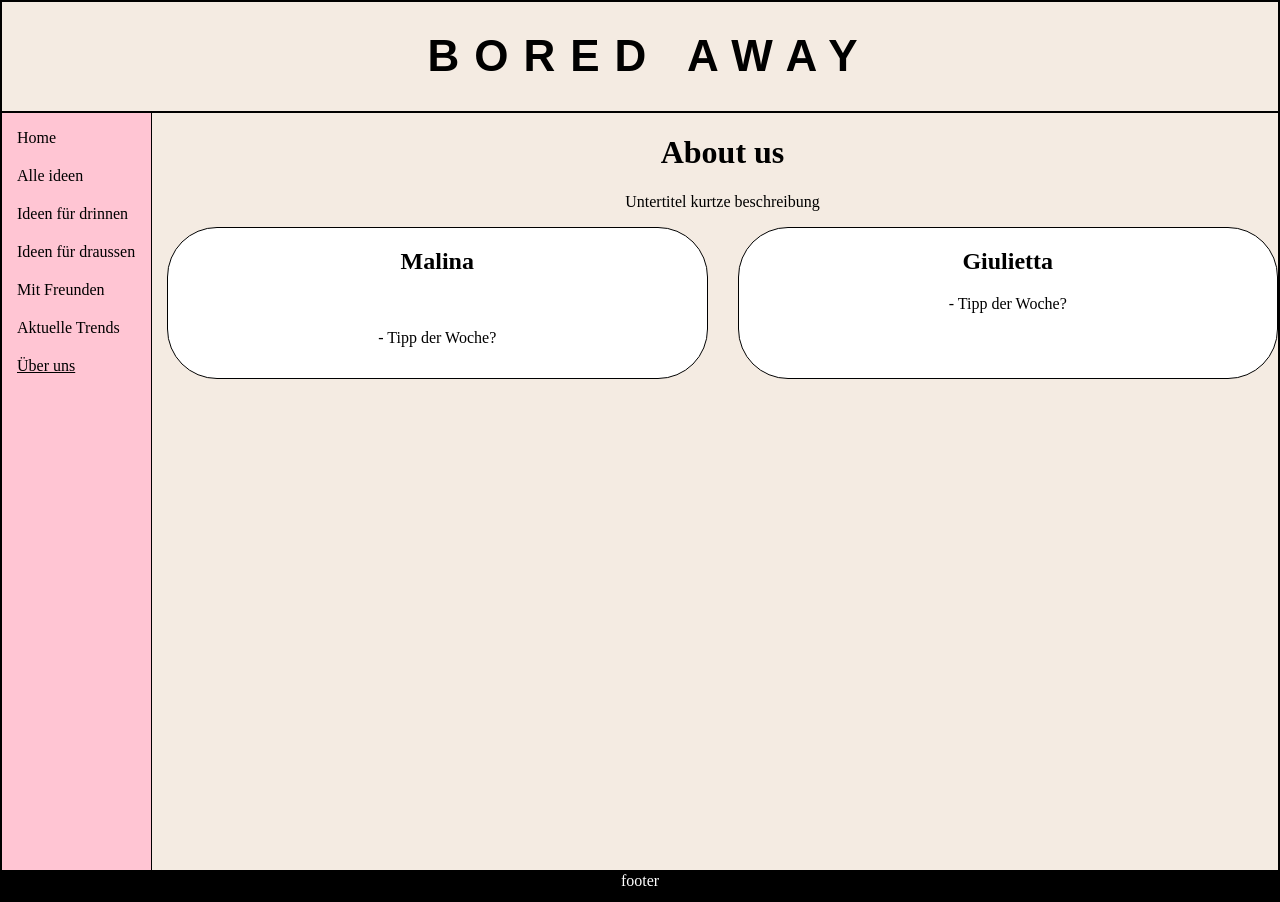
==== about-us.html @ 9ae84cec "Boredaway progress" ====
<!DOCTYPE html>
<html lang="de">

<head>
    <meta charset="UTF-8">
    <meta name="viewport" content="width=device-width, initial-scale=1.0">
    <link rel="stylesheet" href="CSS-Sheets/about-us.css">
    <title>BoredAway</title>
</head>

<body>
    <div>
        <div class="container">

            <header class="header items">
                <h1>BORED AWAY</h1>
            </header>
            <nav class="nav items">
                <div>
                    <p><a href="index.html">Home</a></p>
                </div>
                <div>
                    <p><a href="allideas.html">Alle ideen</a></p>
                </div>
                <div>
                    <p><a href="inside.html">Ideen für drinnen</a></p>
                </div>
                <div>
                    <p><a href="outside.html">Ideen für draussen</a></p>
                </div>
                <div>
                    <p><a href="friends.html">Mit Freunden</a></p>
                </div>
                <div>
                    <p><a href="trends.html">Aktuelle Trends</a></p>
                </div>
                <div class="aboutus">
                    <a href="about-us.html">Über uns</a></p>
                </div>
            </nav>

            <main class="main items">
                <h1>About us</h1>
                <p>Untertitel kurtze beschreibung</p>

                <div class="tipp-container">
                    <div class="tipp first">
                        <h2>Malina</h2><br>
                        <p>- Tipp der Woche?</p>
                    </div>

                    <div class="tipp">
                        <h2>Giulietta</h2>
                        <p>- Tipp der Woche?</p>
                    </div>

                </div>

            </main>

            <footer class="footer items">footer</footer>

        </div>

    </div>

</body>

</html>
---- CSS-Sheets/about-us.css ----
:root {
    --border: 1px solid black;
}

.container {
    display: grid;
    height: 100vh;

    grid-template-columns: 150px 1fr 100px;
    grid-template-rows: auto 1fr 30px;

    grid-template-areas:
        "header header header"
        "nav main main"
        "footer footer footer"

}

body {
    margin: 0;
    border: var(--border);
}


nav {
    grid-area: nav;
    border: var(--border);
}

main {
    grid-area: main;
    background-color: #F4ebe2;
    padding-left: 15px;
    text-align: center;
    border: var(--border);
}

footer {
    grid-area: footer;
    background-color: black;
    color: white;
    text-align: center;
    border: var(--border);
}

aside {
    grid-area: aside;
    padding-left: 15px;
    border: var(--border);
}

header {
    width: vh;
    padding-left: 20px;
    background-color: #F4ebe2;
    grid-area: header;

    font-family: Roboto, sans-serif;
    letter-spacing: 15px;
    text-align: center;
    font-weight: bold;
    font-size: 22px;
    border: var(--border);
}

.nav {
    background-color: #FFC5D3;
    width: 150px;
    padding-left: 15px;
    border: var(--border);
}

.aside {
    background-color: #C2B280;
    border: var(--border);
}


.nav p {
    margin-bottom: 20px;

}

.tipp {
    width: 550px;
    height: 150px;
    border-radius: 50px;
    background-color: white;
    border: var(--border);
}

.tipp-container {
    display: flex;
    flex-direction: row;
    justify-content: center;
    align-items: start;
    gap: 30px;
}

.first {
    margin-bottom: 40px;
}

a {
    text-decoration: none;
    color: black;
}

.aboutus{
    text-decoration: underline;
}
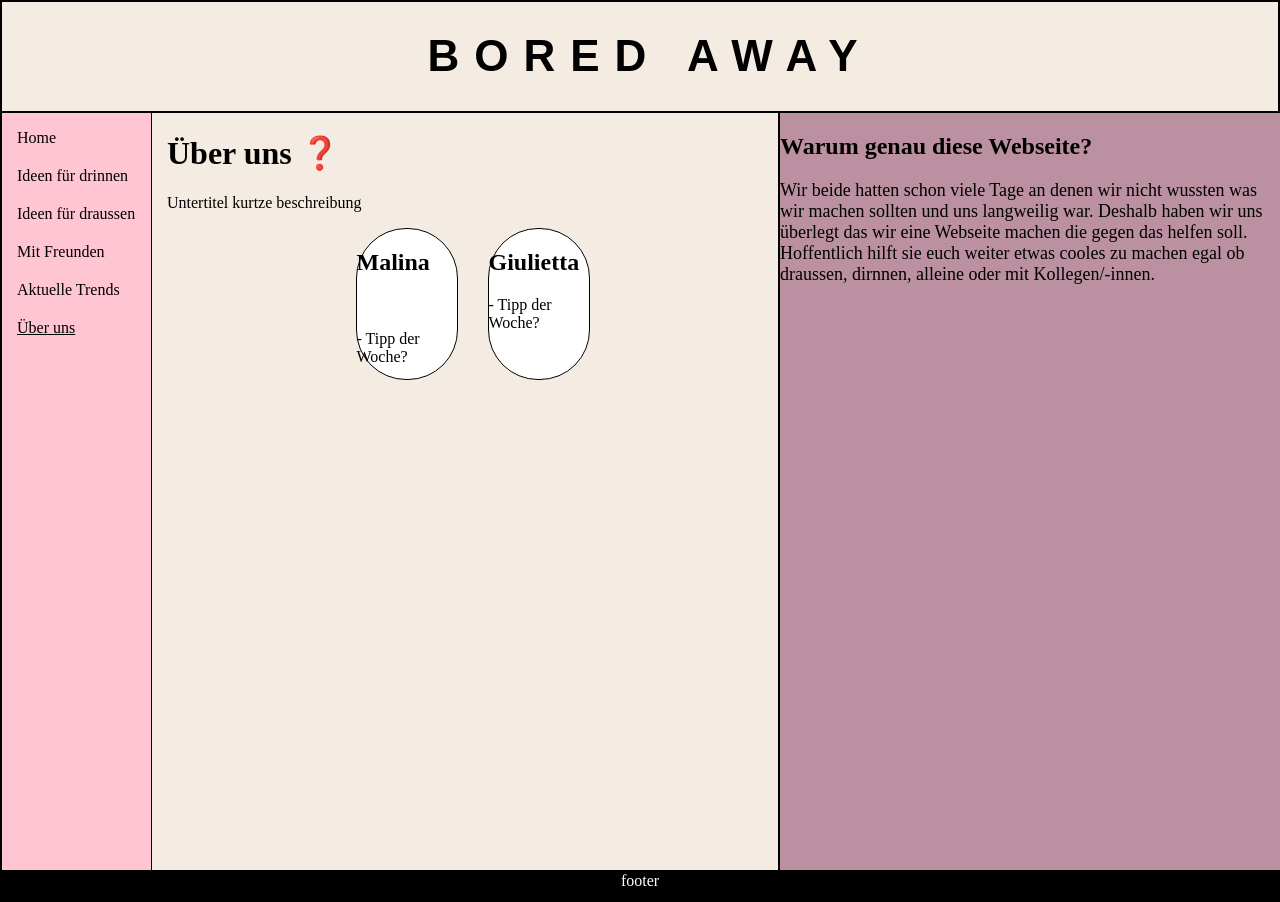
==== commit 776229c7: "überarbeitete version" ====
--- a/about-us.html
+++ b/about-us.html
@@ -19,9 +19,7 @@
                 <div>
                     <p><a href="index.html">Home</a></p>
                 </div>
-                <div>
-                    <p><a href="allideas.html">Alle ideen</a></p>
-                </div>
+                
                 <div>
                     <p><a href="inside.html">Ideen für drinnen</a></p>
                 </div>
@@ -40,7 +38,7 @@
             </nav>
 
             <main class="main items">
-                <h1>About us</h1>
+                <h1>Über uns ❓</h1>
                 <p>Untertitel kurtze beschreibung</p>
 
                 <div class="tipp-container">
@@ -59,6 +57,12 @@
             </main>
 
             <footer class="footer items">footer</footer>
+            <aside class="aside">
+                <h1>Warum genau diese Webseite?</h1>
+                <p>Wir beide hatten schon viele Tage an denen wir nicht wussten was wir machen sollten und uns langweilig war. 
+                   Deshalb haben wir uns überlegt das wir eine Webseite machen die gegen das helfen soll. 
+                   Hoffentlich hilft sie euch weiter etwas cooles zu machen egal ob draussen, dirnnen, alleine oder mit Kollegen/-innen.</p>
+            </aside>
 
         </div>
 
--- a/CSS-Sheets/about-us.css
+++ b/CSS-Sheets/about-us.css
@@ -6,12 +6,12 @@
     display: grid;
     height: 100vh;
 
-    grid-template-columns: 150px 1fr 100px;
+    grid-template-columns: 150px auto 500px;
     grid-template-rows: auto 1fr 30px;
 
     grid-template-areas:
         "header header header"
-        "nav main main"
+        "nav main aside"
         "footer footer footer"
 
 }
@@ -31,7 +31,7 @@
     grid-area: main;
     background-color: #F4ebe2;
     padding-left: 15px;
-    text-align: center;
+    text-align: start;
     border: var(--border);
 }
 
@@ -45,8 +45,13 @@
 
 aside {
     grid-area: aside;
-    padding-left: 15px;
+    background-color: #bb91a2;
     border: var(--border);
+    width: 500px;
+}
+
+aside p{
+    font-size: 18px;
 }
 
 header {
@@ -70,19 +75,13 @@
     border: var(--border);
 }
 
-.aside {
-    background-color: #C2B280;
-    border: var(--border);
-}
-
-
 .nav p {
     margin-bottom: 20px;
 
 }
 
 .tipp {
-    width: 550px;
+    width: 100px;
     height: 150px;
     border-radius: 50px;
     background-color: white;
@@ -106,6 +105,6 @@
     color: black;
 }
 
-.aboutus{
+.aboutus {
     text-decoration: underline;
 }
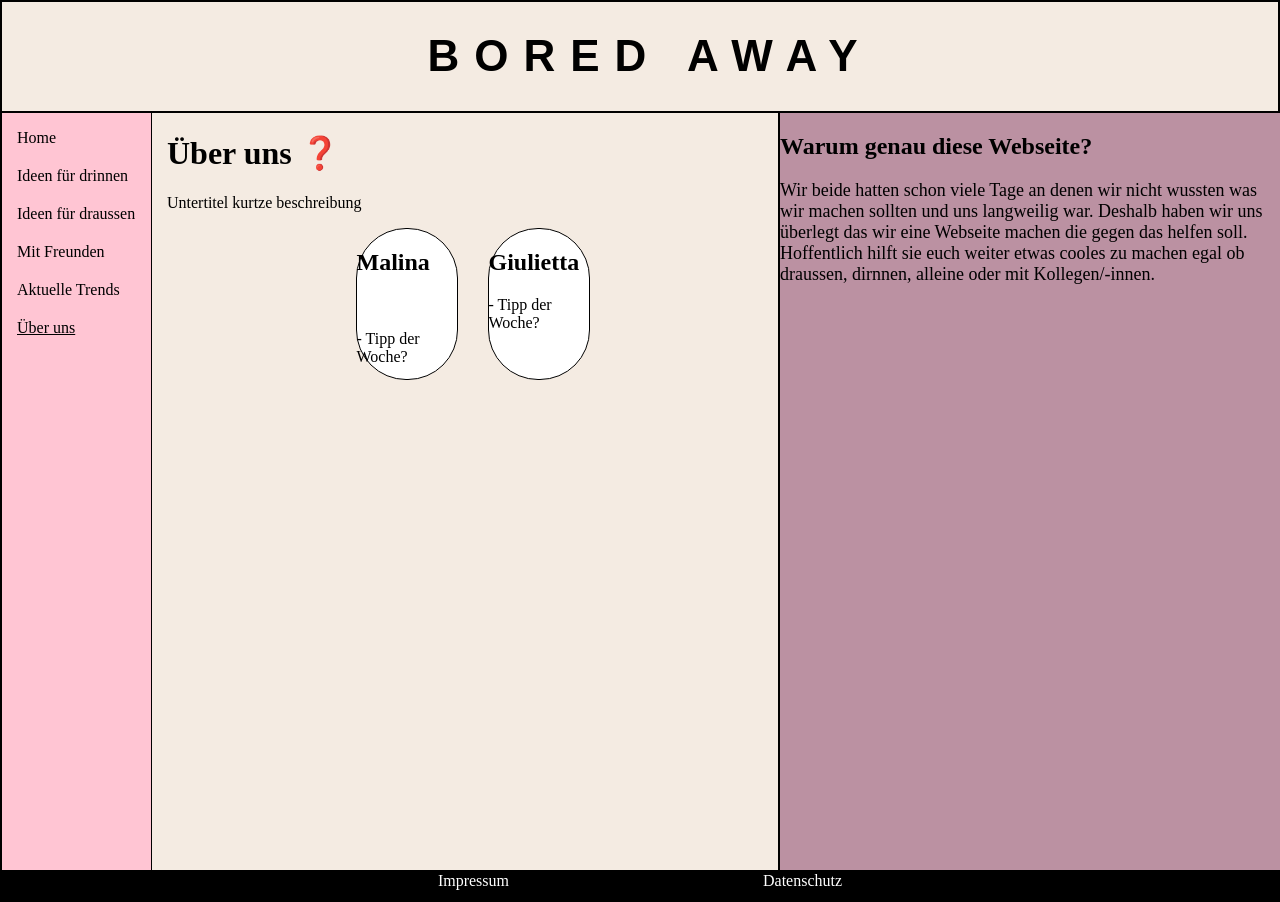
==== commit 809dfe49: "text hinzugefügt und footer gefixt" ====
--- a/about-us.html
+++ b/about-us.html
@@ -55,8 +55,8 @@
                 </div>
 
             </main>
+<footer class="footer items">Impressum Datenschutz</footer>
 
-            <footer class="footer items">footer</footer>
             <aside class="aside">
                 <h1>Warum genau diese Webseite?</h1>
                 <p>Wir beide hatten schon viele Tage an denen wir nicht wussten was wir machen sollten und uns langweilig war. 
--- a/CSS-Sheets/about-us.css
+++ b/CSS-Sheets/about-us.css
@@ -21,7 +21,6 @@
     border: var(--border);
 }
 
-
 nav {
     grid-area: nav;
     border: var(--border);
@@ -33,6 +32,7 @@
     padding-left: 15px;
     text-align: start;
     border: var(--border);
+    overflow-y: auto;
 }
 
 footer {
@@ -107,4 +107,9 @@
 
 .aboutus {
     text-decoration: underline;
-}+}
+
+.footer{
+    word-spacing:250px;
+}
+
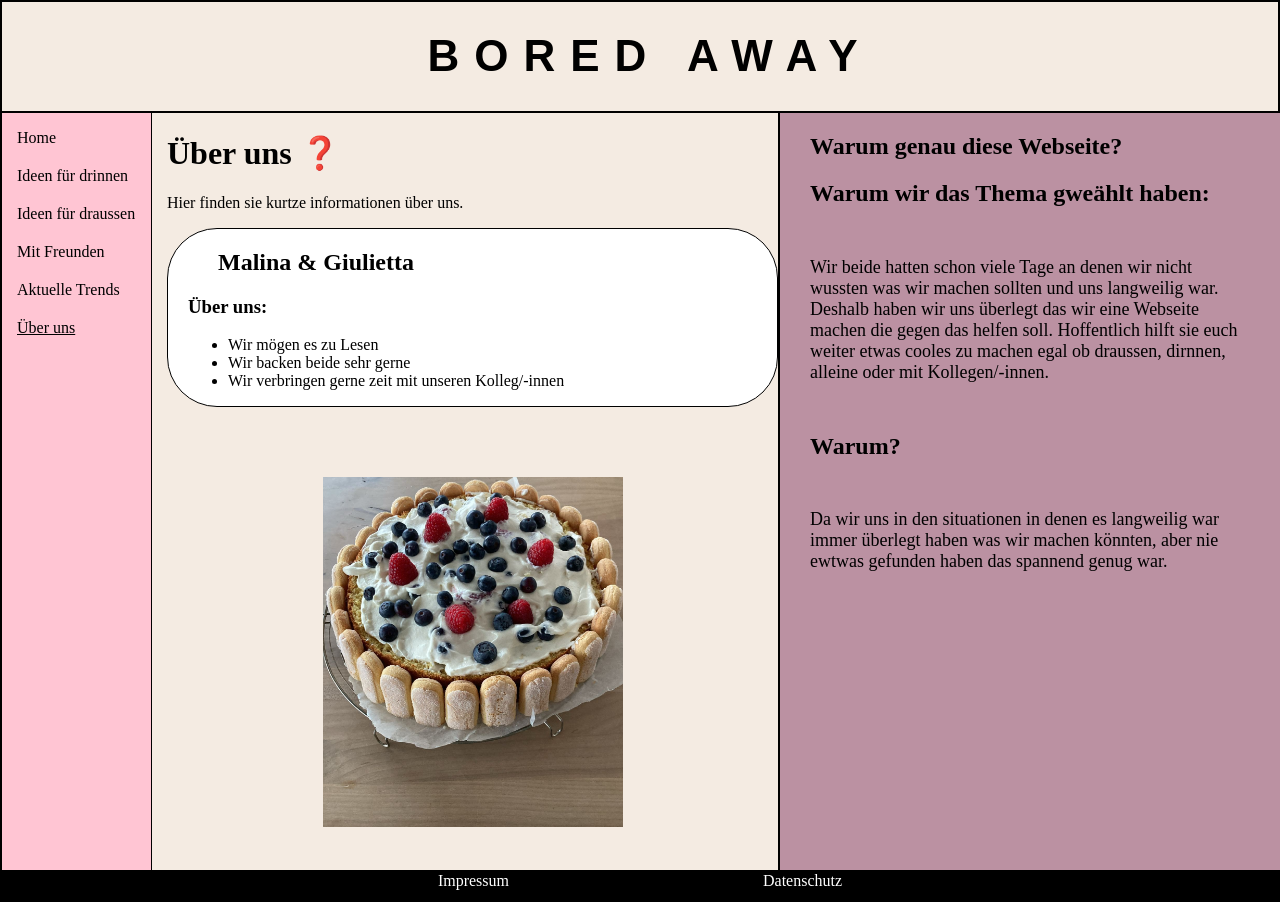
==== commit 105669c1: "changed about-us files" ====
--- a/about-us.html
+++ b/about-us.html
@@ -19,7 +19,7 @@
                 <div>
                     <p><a href="index.html">Home</a></p>
                 </div>
-                
+
                 <div>
                     <p><a href="inside.html">Ideen für drinnen</a></p>
                 </div>
@@ -39,29 +39,35 @@
 
             <main class="main items">
                 <h1>Über uns ❓</h1>
-                <p>Untertitel kurtze beschreibung</p>
+                <p>Hier finden sie kurtze informationen über uns.</p>
 
                 <div class="tipp-container">
                     <div class="tipp first">
-                        <h2>Malina</h2><br>
-                        <p>- Tipp der Woche?</p>
+                        <h2>Malina & Giulietta</h2>
+                        <h3>Über uns:</h3>
+                        <ul>
+                            <li>Wir mögen es zu Lesen</li>
+                            <li>Wir backen beide sehr gerne</li>
+                            <li>Wir verbringen gerne zeit mit unseren Kolleg/-innen</li>
+                        </ul>
                     </div>
-
-                    <div class="tipp">
-                        <h2>Giulietta</h2>
-                        <p>- Tipp der Woche?</p>
-                    </div>
+                    <img src="Cake.jpeg" alt="Bild eines Selbergebackem Kuchens">
 
                 </div>
 
             </main>
-<footer class="footer items">Impressum Datenschutz</footer>
+            <footer class="footer items">Impressum Datenschutz</footer>
 
             <aside class="aside">
                 <h1>Warum genau diese Webseite?</h1>
-                <p>Wir beide hatten schon viele Tage an denen wir nicht wussten was wir machen sollten und uns langweilig war. 
-                   Deshalb haben wir uns überlegt das wir eine Webseite machen die gegen das helfen soll. 
-                   Hoffentlich hilft sie euch weiter etwas cooles zu machen egal ob draussen, dirnnen, alleine oder mit Kollegen/-innen.</p>
+                <h2>Warum wir das Thema gweählt haben:</h2>
+                <p>Wir beide hatten schon viele Tage an denen wir nicht wussten was wir machen sollten und uns
+                    langweilig war.
+                    Deshalb haben wir uns überlegt das wir eine Webseite machen die gegen das helfen soll.
+                    Hoffentlich hilft sie euch weiter etwas cooles zu machen egal ob draussen, dirnnen, alleine oder mit
+                    Kollegen/-innen.</p>
+                <h2>Warum?</h2>
+                <p>Da wir uns in den situationen in denen es langweilig war immer überlegt haben was wir machen könnten, aber nie ewtwas gefunden haben das spannend genug war.</p>
             </aside>
 
         </div>
--- a/CSS-Sheets/about-us.css
+++ b/CSS-Sheets/about-us.css
@@ -50,8 +50,14 @@
     width: 500px;
 }
 
-aside p{
+aside p {
     font-size: 18px;
+    padding: 30px;
+}
+
+aside h1,
+h2 {
+    padding-left: 30px;
 }
 
 header {
@@ -81,11 +87,12 @@
 }
 
 .tipp {
-    width: 100px;
-    height: 150px;
+    width: 600px;
+    height: auto;
     border-radius: 50px;
     background-color: white;
     border: var(--border);
+    padding-left: 20px;
 }
 
 .tipp-container {
@@ -94,7 +101,9 @@
     justify-content: center;
     align-items: start;
     gap: 30px;
+    flex-wrap: wrap;
 }
+
 
 .first {
     margin-bottom: 40px;
@@ -109,7 +118,14 @@
     text-decoration: underline;
 }
 
-.footer{
-    word-spacing:250px;
+.footer {
+    word-spacing: 250px;
 }
 
+img {
+    width: 300px;
+    height: 350px;
+    object-fit: cover;
+    object-position: center;
+    margin-bottom: 20px;
+}
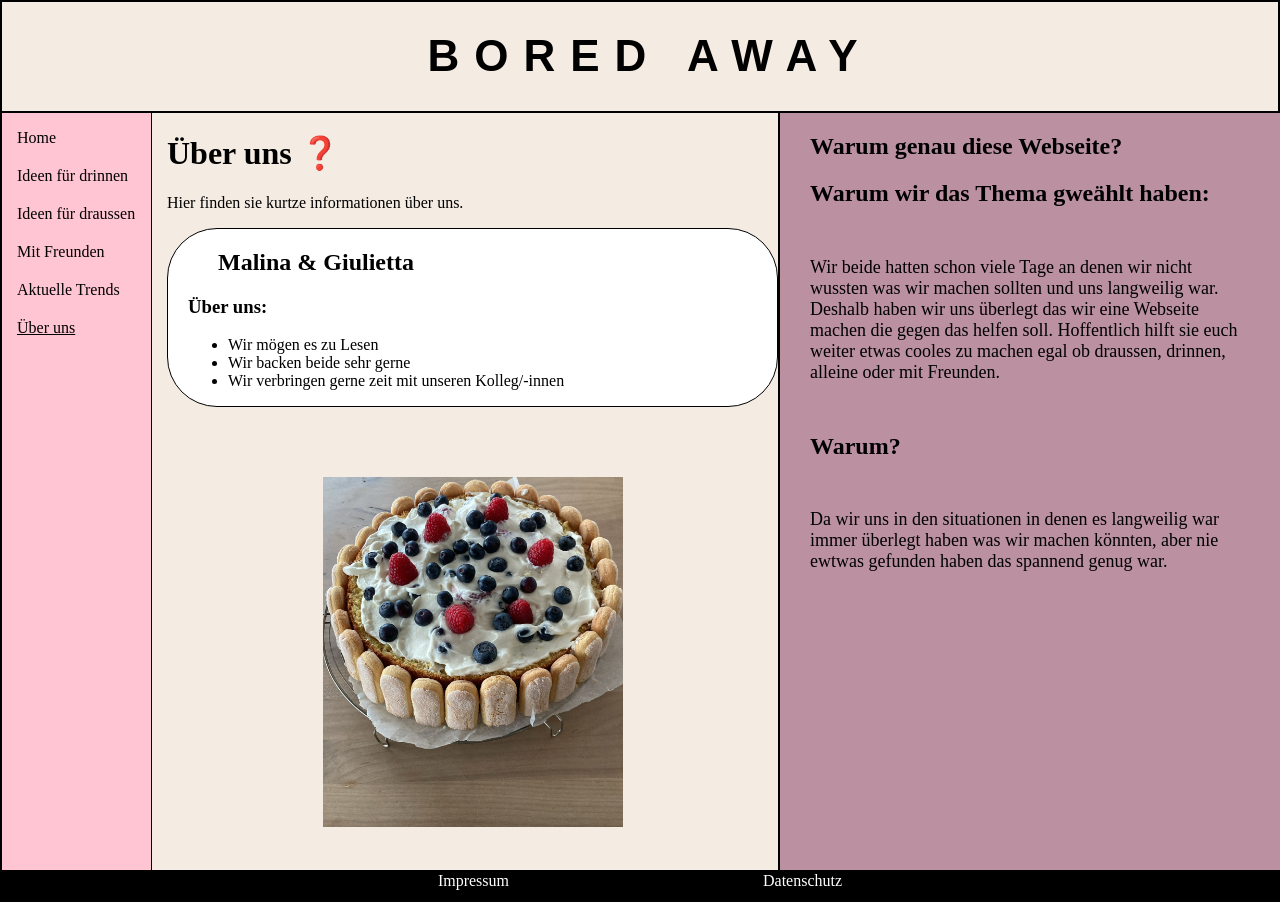
==== commit 68960980: "texte in den dateien aktualisiert und die divs angefangen zu formatieren" ====
--- a/about-us.html
+++ b/about-us.html
@@ -64,8 +64,8 @@
                 <p>Wir beide hatten schon viele Tage an denen wir nicht wussten was wir machen sollten und uns
                     langweilig war.
                     Deshalb haben wir uns überlegt das wir eine Webseite machen die gegen das helfen soll.
-                    Hoffentlich hilft sie euch weiter etwas cooles zu machen egal ob draussen, dirnnen, alleine oder mit
-                    Kollegen/-innen.</p>
+                    Hoffentlich hilft sie euch weiter etwas cooles zu machen egal ob draussen, drinnen, alleine oder mit
+                    Freunden.</p>
                 <h2>Warum?</h2>
                 <p>Da wir uns in den situationen in denen es langweilig war immer überlegt haben was wir machen könnten, aber nie ewtwas gefunden haben das spannend genug war.</p>
             </aside>
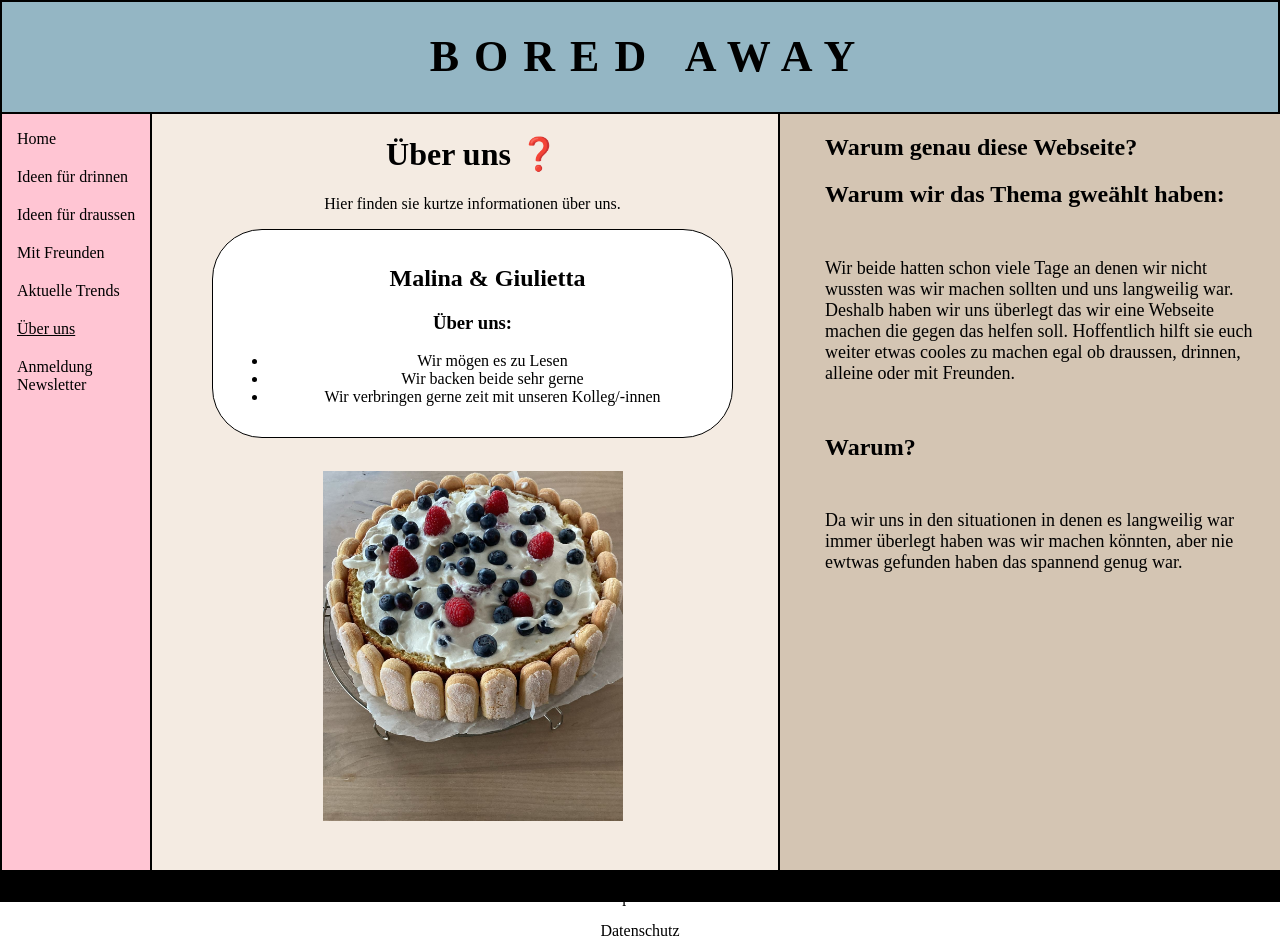
==== commit f40402d8: "Ueberarbeiten comitt" ====
--- a/about-us.html
+++ b/about-us.html
@@ -4,7 +4,12 @@
 <head>
     <meta charset="UTF-8">
     <meta name="viewport" content="width=device-width, initial-scale=1.0">
+
+    <link rel="icon" type="image/x-icon" href="Logo.png">
+
+    <link rel="stylesheet" href="CSS-Sheets/style.css">
     <link rel="stylesheet" href="CSS-Sheets/about-us.css">
+    <link rel="stylesheet" href="CSS-Sheets/media.css">
     <title>BoredAway</title>
 </head>
 
@@ -13,7 +18,7 @@
         <div class="container">
 
             <header class="header items">
-                <h1>BORED AWAY</h1>
+                <h1 class="title">BORED AWAY</h1>
             </header>
             <nav class="nav items">
                 <div>
@@ -35,6 +40,10 @@
                 <div class="aboutus">
                     <a href="about-us.html">Über uns</a></p>
                 </div>
+
+                <div>
+                <p><a href="formular.html">Anmeldung Newsletter</a></p>
+            </div>
             </nav>
 
             <main class="main items">
@@ -56,7 +65,14 @@
                 </div>
 
             </main>
-            <footer class="footer items">Impressum Datenschutz</footer>
+            <footer >
+                <div>
+                    <p><a href="impressum.html">Impressum</a></p>
+                </div>
+                <div>
+                    <p><a href="datenschutz.html">Datenschutz</a></p>
+                </div>
+            </footer>
 
             <aside class="aside">
                 <h1>Warum genau diese Webseite?</h1>
--- a/CSS-Sheets/style.css
+++ b/CSS-Sheets/style.css
@@ -0,0 +1,147 @@
+:root {
+    --border: 1px solid black;
+}
+
+.container {
+    display: grid;
+    height: 100vh;
+
+    grid-template-columns: 150px 1fr 100px;
+    grid-template-rows: auto 1fr 30px;
+
+    grid-template-areas:
+        "header header header"
+        "nav main main"
+        "footer footer footer"
+
+}
+
+body {
+    margin: 0;
+    border: var(--border);
+}
+
+
+nav {
+    grid-area: nav;
+    border: var(--border);
+}
+
+main {
+    grid-area: main;
+    background-color: #F4ebe2;
+    padding-left: 15px;
+    text-align: center;
+    border: var(--border);
+    overflow-y: auto;
+}
+
+footer {
+    grid-area: footer;
+    background-color: black;
+    color:white; 
+    text-align: center;
+    border: var(--border);
+}
+
+aside {
+    grid-area: aside;
+    padding-left: 15px;
+    border: var(--border);
+}
+
+header {
+    width: vh;
+    padding-left: 20px;
+    background-color: rgb(148, 182, 196);
+    grid-area: header;
+
+    font-family: Roboto, sans-serif;
+    letter-spacing: 15px;
+    text-align: center;
+    font-weight: bold;
+    font-size: 22px;
+    border: var(--border);
+
+    .img{
+    width:100px;
+    border-radius: 20%;
+    align-self: flex-start;
+}
+}
+
+.nav {
+    background-color: #FFC5D3;
+    width: auto;
+    padding-left: 15px;
+    border: var(--border);
+}
+
+.aside {
+    background-color: #D4C5B3  ;
+    border: var(--border);
+}
+
+
+.nav p {
+    margin-bottom: 20px;
+
+}
+
+.tipp {
+    width: 80%;
+    height: auto;
+    border-radius: 50px;
+    background-color: #F4ebe2;
+    padding: 15px;
+    border: var(--border);
+       p{
+        font-size:20px;
+    }
+}
+
+.tipp-container {
+    display: flex;
+    flex-direction: column;
+    justify-content: center;
+    align-items: center;
+    gap: 20px;
+}
+
+.first{
+    margin-bottom:2%;
+}
+
+a {
+    text-decoration: none;
+    color: black;
+}
+
+.home{
+     text-decoration: underline;
+}
+
+.footer{
+    word-spacing:250px;
+}
+
+.tipp{
+    background-color: white;
+}
+
+.img{
+    margin-top:10px;
+    position:absolute;
+    display: flex;
+    width:100px;
+    border-radius: 20%;
+    right:0;
+    top:0;
+    left:1000px;
+}
+
+@import url('https://fonts.googleapis.com/css2?family=Patrick+Hand&display=swap');
+
+.title {
+    font-family: 'Patrick Hand', cursive;
+}
--- a/CSS-Sheets/about-us.css
+++ b/CSS-Sheets/about-us.css
@@ -16,36 +16,9 @@
 
 }
 
-body {
-    margin: 0;
-    border: var(--border);
-}
-
-nav {
-    grid-area: nav;
-    border: var(--border);
-}
-
-main {
-    grid-area: main;
-    background-color: #F4ebe2;
-    padding-left: 15px;
-    text-align: start;
-    border: var(--border);
-    overflow-y: auto;
-}
-
-footer {
-    grid-area: footer;
-    background-color: black;
-    color: white;
-    text-align: center;
-    border: var(--border);
-}
-
 aside {
     grid-area: aside;
-    background-color: #bb91a2;
+    background-color: #D98A6C;
     border: var(--border);
     width: 500px;
 }
@@ -60,66 +33,8 @@
     padding-left: 30px;
 }
 
-header {
-    width: vh;
-    padding-left: 20px;
-    background-color: #F4ebe2;
-    grid-area: header;
-
-    font-family: Roboto, sans-serif;
-    letter-spacing: 15px;
-    text-align: center;
-    font-weight: bold;
-    font-size: 22px;
-    border: var(--border);
-}
-
-.nav {
-    background-color: #FFC5D3;
-    width: 150px;
-    padding-left: 15px;
-    border: var(--border);
-}
-
-.nav p {
-    margin-bottom: 20px;
-
-}
-
-.tipp {
-    width: 600px;
-    height: auto;
-    border-radius: 50px;
-    background-color: white;
-    border: var(--border);
-    padding-left: 20px;
-}
-
-.tipp-container {
-    display: flex;
-    flex-direction: row;
-    justify-content: center;
-    align-items: start;
-    gap: 30px;
-    flex-wrap: wrap;
-}
-
-
-.first {
-    margin-bottom: 40px;
-}
-
-a {
-    text-decoration: none;
-    color: black;
-}
-
 .aboutus {
     text-decoration: underline;
-}
-
-.footer {
-    word-spacing: 250px;
 }
 
 img {
--- a/CSS-Sheets/media.css
+++ b/CSS-Sheets/media.css
@@ -0,0 +1,27 @@
+@media (max-width: 600px) {
+    .container {
+        display: grid;
+
+        grid-template-columns: auto;
+        grid-template-rows: 100px 60px auto 50px;
+
+        grid-template-areas:
+            "header"
+            "nav"
+            "main"
+            "footer"
+    }
+
+    nav{
+        display: flex;
+        justify-content: space-evenly;
+
+        flex-direction: row;
+    }
+
+    .ideas{
+        width: auto;
+        margin-right: 40px;
+    }
+
+}
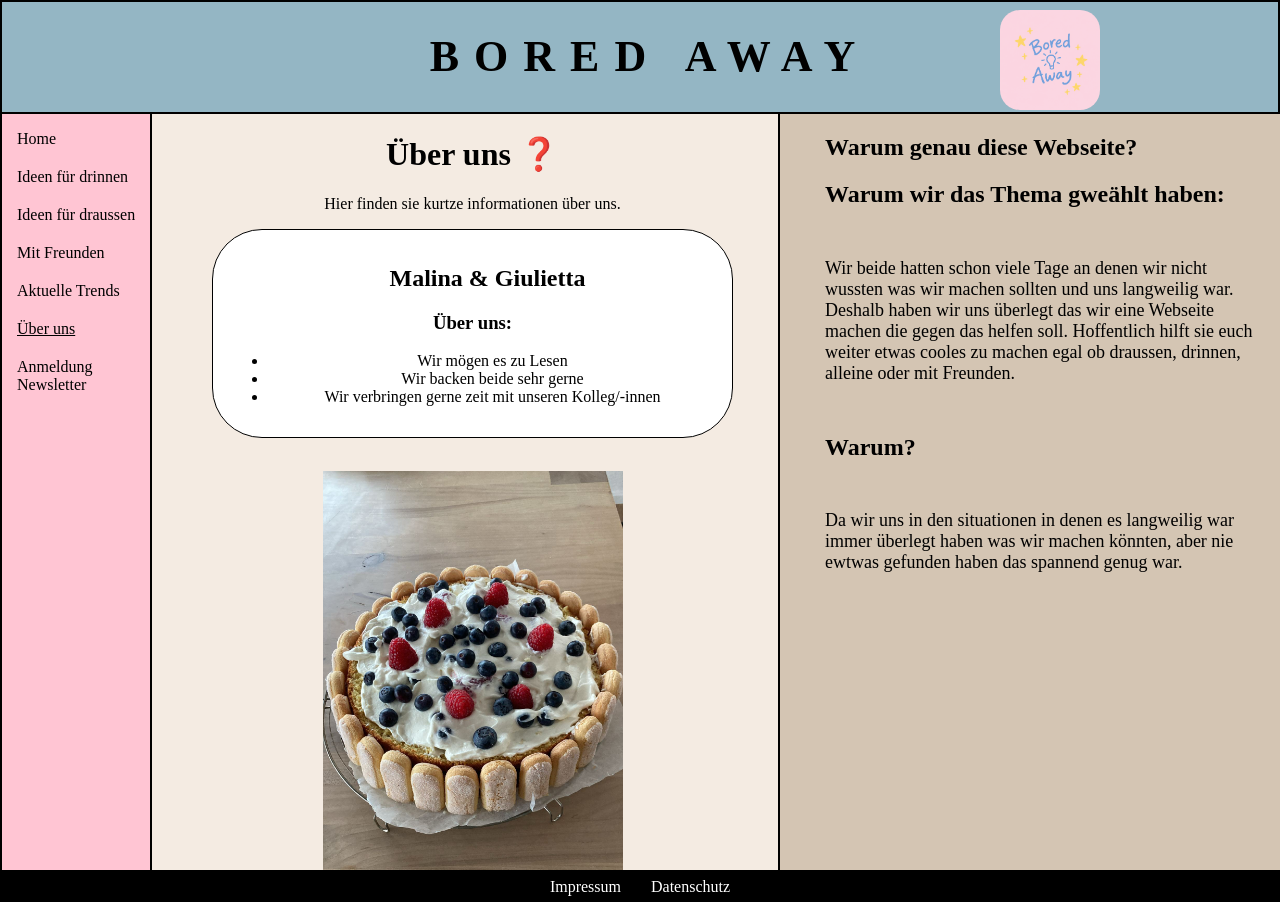
==== commit 994b5d1e: "changes comitt" ====
--- a/about-us.html
+++ b/about-us.html
@@ -19,6 +19,7 @@
 
             <header class="header items">
                 <h1 class="title">BORED AWAY</h1>
+<img class ="img" src="Logo.png" alt="Logo von unserer Website."/>
             </header>
             <nav class="nav items">
                 <div>
--- a/CSS-Sheets/style.css
+++ b/CSS-Sheets/style.css
@@ -37,6 +37,9 @@
 }
 
 footer {
+    display:flex;
+    justify-content: center;
+    gap:30px;
     grid-area: footer;
     background-color: black;
     color:white; 
@@ -117,6 +120,17 @@
     color: black;
 }
 
+a:hover{
+    color: rgb(186, 104, 118);
+}
+
+footer a {
+    position:relative;
+    top:-10px;
+    color: white;
+    text-decoration: none;
+}
+
 .home{
      text-decoration: underline;
 }
--- a/CSS-Sheets/about-us.css
+++ b/CSS-Sheets/about-us.css
@@ -39,7 +39,6 @@
 
 img {
     width: 300px;
-    height: 350px;
     object-fit: cover;
     object-position: center;
     margin-bottom: 20px;
